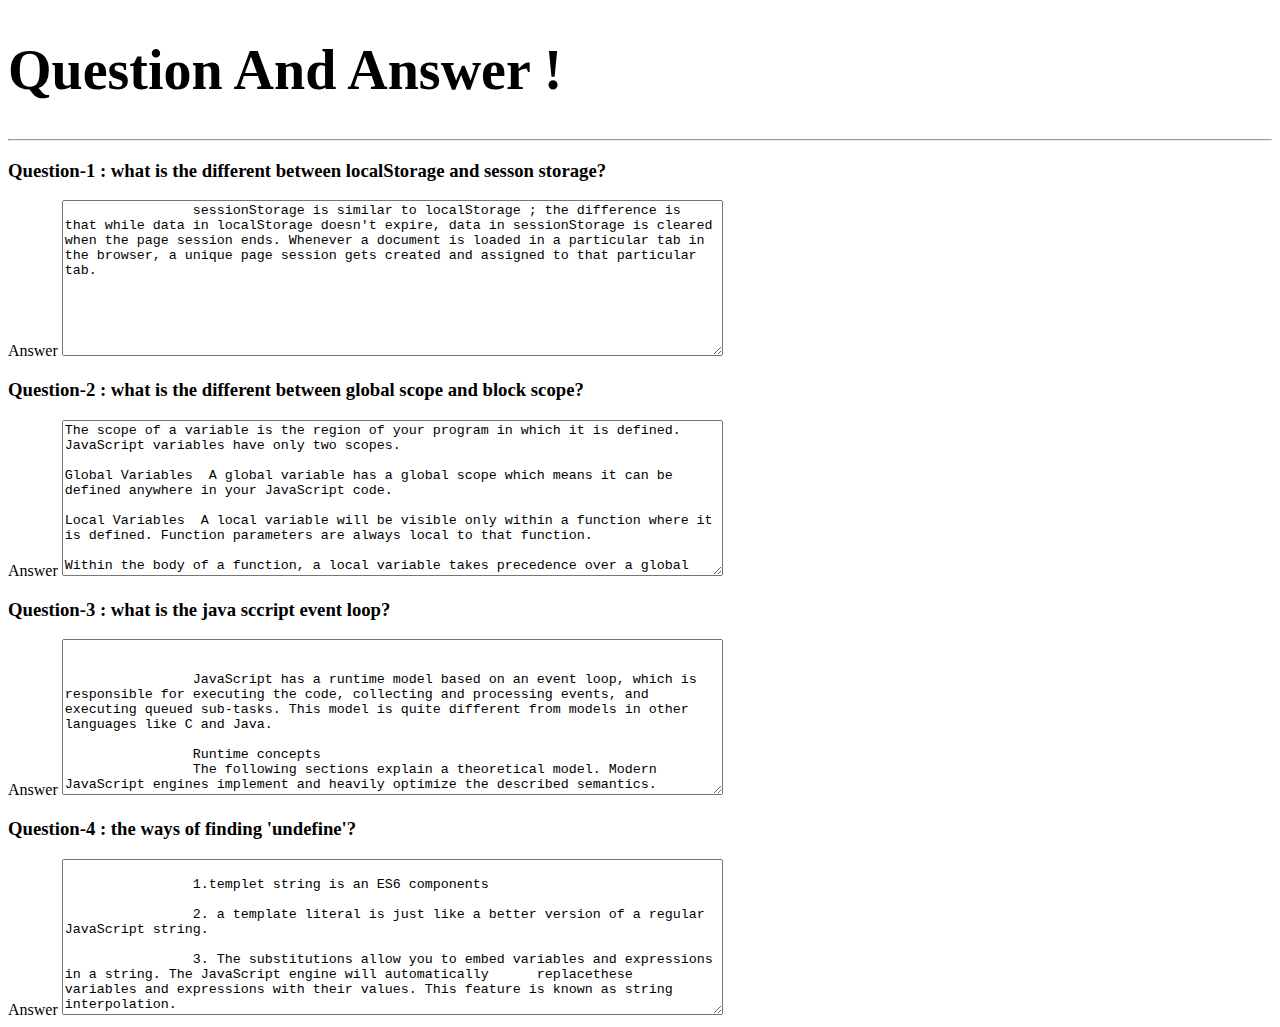
==== blog.html @ 86c16c6a "blog html added" ====
<!doctype html>
<html lang="en">

<head>
    <meta charset="utf-8">
    <meta name="viewport" content="width=device-width, initial-scale=1">
    <title>Question and Answer</title>
    <link href="https://cdn.jsdelivr.net/npm/bootstrap@5.2.0/dist/css/bootstrap.min.css" rel="stylesheet"
        integrity="sha384-gH2yIJqKdNHPEq0n4Mqa/HGKIhSkIHeL5AyhkYV8i59U5AR6csBvApHHNl/vI1Bx" crossorigin="anonymous">

    <style>
        h1 {
            font-size: 3.5rem;
            font-weight: 700;
        }
    </style>




</head>

<body>


    <header class="container">
        <section class="  mt-5 text-light bg-danger ">
            <h1 class="text-center ">Question And Answer ! </h1>
            <hr>
        </section>

    </header>
    <!-- blogs section start  -->
    <section class="container">

        <article class="mt-5 mb-5">
            <h3 class="text-bg-info w-auto fw-bolder">
                Question-1 : what is the different between localStorage and sesson storage?
            </h3>
            <span class="d-block fs-4 fw-bolder text-light w-25 text-center text-bg-secondary">Answer</span>
            <textarea class="w-100 fw-bold" name="" id="" cols="80" rows="10">
                sessionStorage is similar to localStorage ; the difference is that while data in localStorage doesn't expire, data in sessionStorage is cleared when the page session ends. Whenever a document is loaded in a particular tab in the browser, a unique page session gets created and assigned to that particular tab.
              </textarea>
        </article>


        <article class="mt-5 mb-5">
            <h3 class="text-bg-info w-auto fw-bolder">
                Question-2 : what is the different between global scope and block scope?
            </h3>
            <span class="d-block fs-4 fw-bolder text-light w-25 text-center text-bg-secondary">Answer</span>
            <textarea class="w-100 fw-bold" name="" id="" cols="80" rows="10">
The scope of a variable is the region of your program in which it is defined. JavaScript variables have only two scopes.

Global Variables  A global variable has a global scope which means it can be defined anywhere in your JavaScript code.

Local Variables  A local variable will be visible only within a function where it is defined. Function parameters are always local to that function.

Within the body of a function, a local variable takes precedence over a global variable with the same name. If you declare a local variable or function parameter with the same name as a global variable, you effectively hide the global variable.

Variables: It holds the data or information which can be changed anytime. JavaScript use reserved keyword var to declare variables. In JavaScript, there are two types of variable and also it tells you where in your program you are allowed to use the variables and functions that you’ve defined.

Local Variable:
When you use JavaScript, local variables are variables that are defined within functions. They have local scope, which means that they can only be used within the functions that define them.

Global Variable:
In contrast, global variables are variables that are defined outside of functions. These variables have global scope, so they can be used by any function without passing them to the function as parameters.
              </textarea>
        </article>


        <article class="mt-5 mb-5">
            <h3 class="text-bg-info w-auto fw-bolder">
                Question-3 : what is the java sccript event loop?
            </h3>
            <span class="d-block fs-4 fw-bolder text-light w-25 text-center text-bg-secondary">Answer</span>
            <textarea class="w-100 fw-bold" name="" id="" cols="80" rows="10">


                JavaScript has a runtime model based on an event loop, which is responsible for executing the code, collecting and processing events, and executing queued sub-tasks. This model is quite different from models in other languages like C and Java.

                Runtime concepts
                The following sections explain a theoretical model. Modern JavaScript engines implement and heavily optimize the described semantics.

                JavaScript is a single-threaded synchronous programming language. But what does it actually mean? What is this event loop in JavaScript that we all keep talking about? 

                What does it actually mean when we say JavaScript is single threaded?

               It means that the main thread where JavaScript code is run, runs in one line at a time manner and there is no possibility of running code in parallel.

              </textarea>
        </article>


        <article class="mt-5 mb-5">
            <h3 class="text-bg-info w-auto fw-bolder">
                Question-4 : the ways of finding 'undefine'?
            </h3>
            <span class="d-block fs-4 fw-bolder text-light w-25 text-center text-bg-secondary">Answer</span>
            <textarea class="w-100 fw-bold " name="" id="" cols="80" rows="10">

                1.templet string is an ES6 components  

                2. a template literal is just like a better version of a regular         JavaScript string. 
                
                3. The substitutions allow you to embed variables and expressions in a string. The JavaScript engine will automatically      replacethese     variables and expressions with their values. This feature is known as string interpolation. 
                
                4. A template tag carries the transformation on the template literal and returns the result string. 
                
                You place the tag at the beginning of the template before the backtick (`) character as follows: 
                
                5. Use the backtick to create a string literal for string interpolation. 
                
              </textarea>
        </article>







    </section>
    <!-- blogs section end  -->




















    <script src="https://cdn.jsdelivr.net/npm/bootstrap@5.2.0/dist/js/bootstrap.bundle.min.js"
        integrity="sha384-A3rJD856KowSb7dwlZdYEkO39Gagi7vIsF0jrRAoQmDKKtQBHUuLZ9AsSv4jD4Xa"
        crossorigin="anonymous"></script>
</body>

</html>
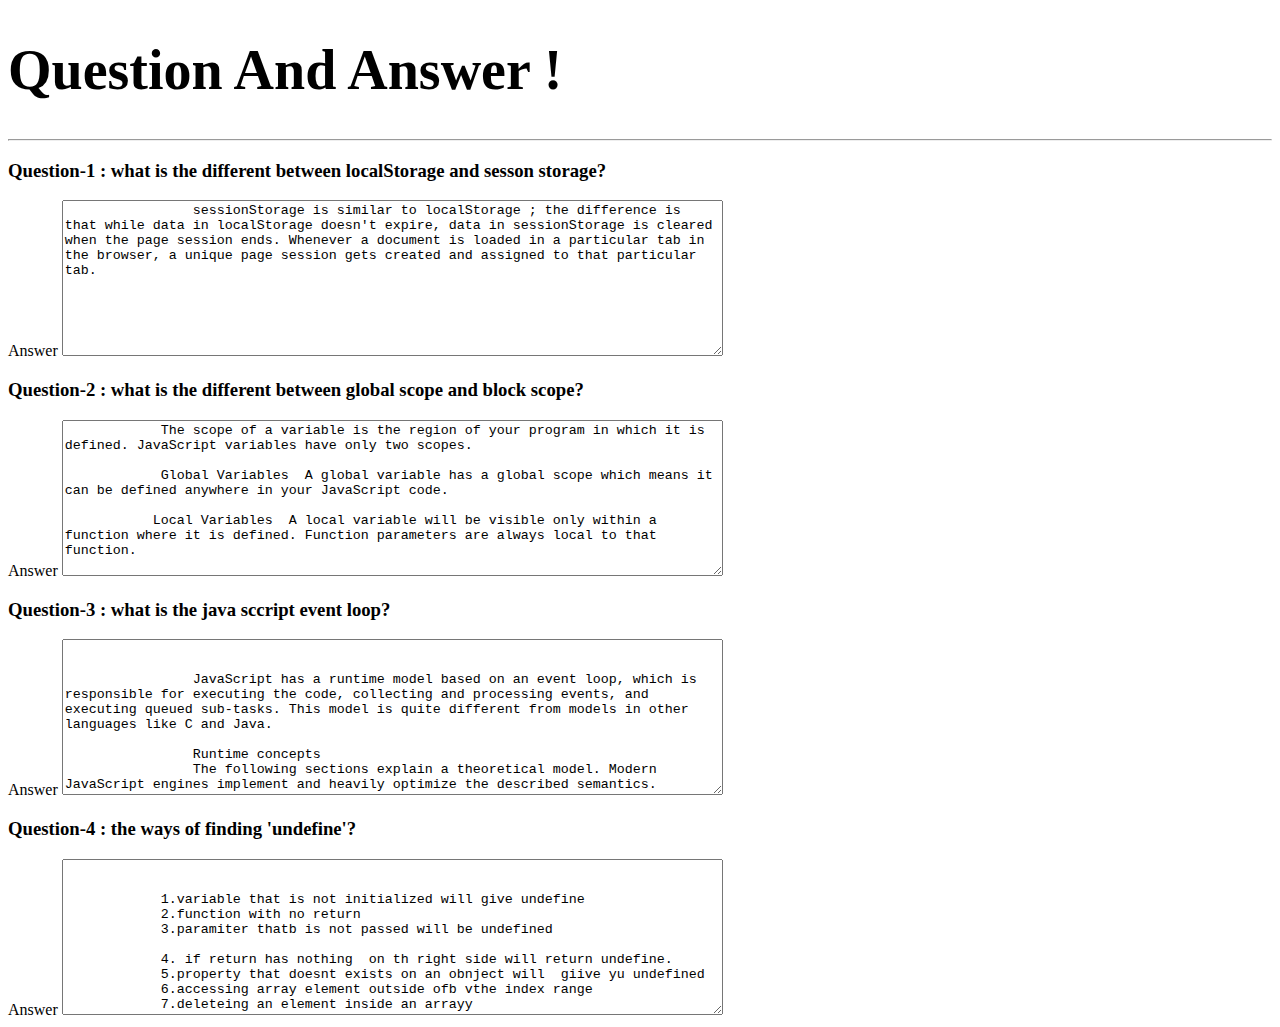
==== commit 1189e1d9: "question added" ====
--- a/blog.html
+++ b/blog.html
@@ -50,21 +50,21 @@
             </h3>
             <span class="d-block fs-4 fw-bolder text-light w-25 text-center text-bg-secondary">Answer</span>
             <textarea class="w-100 fw-bold" name="" id="" cols="80" rows="10">
-The scope of a variable is the region of your program in which it is defined. JavaScript variables have only two scopes.
+            The scope of a variable is the region of your program in which it is defined. JavaScript variables have only two scopes.
 
-Global Variables  A global variable has a global scope which means it can be defined anywhere in your JavaScript code.
+            Global Variables  A global variable has a global scope which means it can be defined anywhere in your JavaScript code.
 
-Local Variables  A local variable will be visible only within a function where it is defined. Function parameters are always local to that function.
+           Local Variables  A local variable will be visible only within a function where it is defined. Function parameters are always local to that function.
 
-Within the body of a function, a local variable takes precedence over a global variable with the same name. If you declare a local variable or function parameter with the same name as a global variable, you effectively hide the global variable.
+           Within the body of a function, a local variable takes precedence over a global variable with the same name. If you declare a local variable or function parameter with the same name as a global variable, you effectively hide the global variable.
 
-Variables: It holds the data or information which can be changed anytime. JavaScript use reserved keyword var to declare variables. In JavaScript, there are two types of variable and also it tells you where in your program you are allowed to use the variables and functions that you’ve defined.
+           Variables: It holds the data or information which can be changed anytime. JavaScript use reserved keyword var to declare variables. In JavaScript, there are two types of variable and also it tells you where in your program you are allowed to use the variables and functions that you’ve defined.
 
-Local Variable:
-When you use JavaScript, local variables are variables that are defined within functions. They have local scope, which means that they can only be used within the functions that define them.
+          Local Variable:
+          When you use JavaScript, local variables are variables that are defined within functions. They have local scope, which means that they can only be used within the functions that define them.
 
-Global Variable:
-In contrast, global variables are variables that are defined outside of functions. These variables have global scope, so they can be used by any function without passing them to the function as parameters.
+          Global Variable:
+          In contrast, global variables are variables that are defined outside of functions. These variables have global scope, so they can be used by any function without passing them to the function as parameters.
               </textarea>
         </article>
 
@@ -99,17 +99,17 @@
             <span class="d-block fs-4 fw-bolder text-light w-25 text-center text-bg-secondary">Answer</span>
             <textarea class="w-100 fw-bold " name="" id="" cols="80" rows="10">
 
-                1.templet string is an ES6 components  
 
-                2. a template literal is just like a better version of a regular         JavaScript string. 
-                
-                3. The substitutions allow you to embed variables and expressions in a string. The JavaScript engine will automatically      replacethese     variables and expressions with their values. This feature is known as string interpolation. 
-                
-                4. A template tag carries the transformation on the template literal and returns the result string. 
-                
-                You place the tag at the beginning of the template before the backtick (`) character as follows: 
-                
-                5. Use the backtick to create a string literal for string interpolation. 
+            1.variable that is not initialized will give undefine
+            2.function with no return
+            3.paramiter thatb is not passed will be undefined
+
+            4. if return has nothing  on th right side will return undefine.
+            5.property that doesnt exists on an obnject will  giive yu undefined
+            6.accessing array element outside ofb vthe index range
+            7.deleteing an element inside an arrayy
+            8.set  a value directly to undefine
+
                 
               </textarea>
         </article>
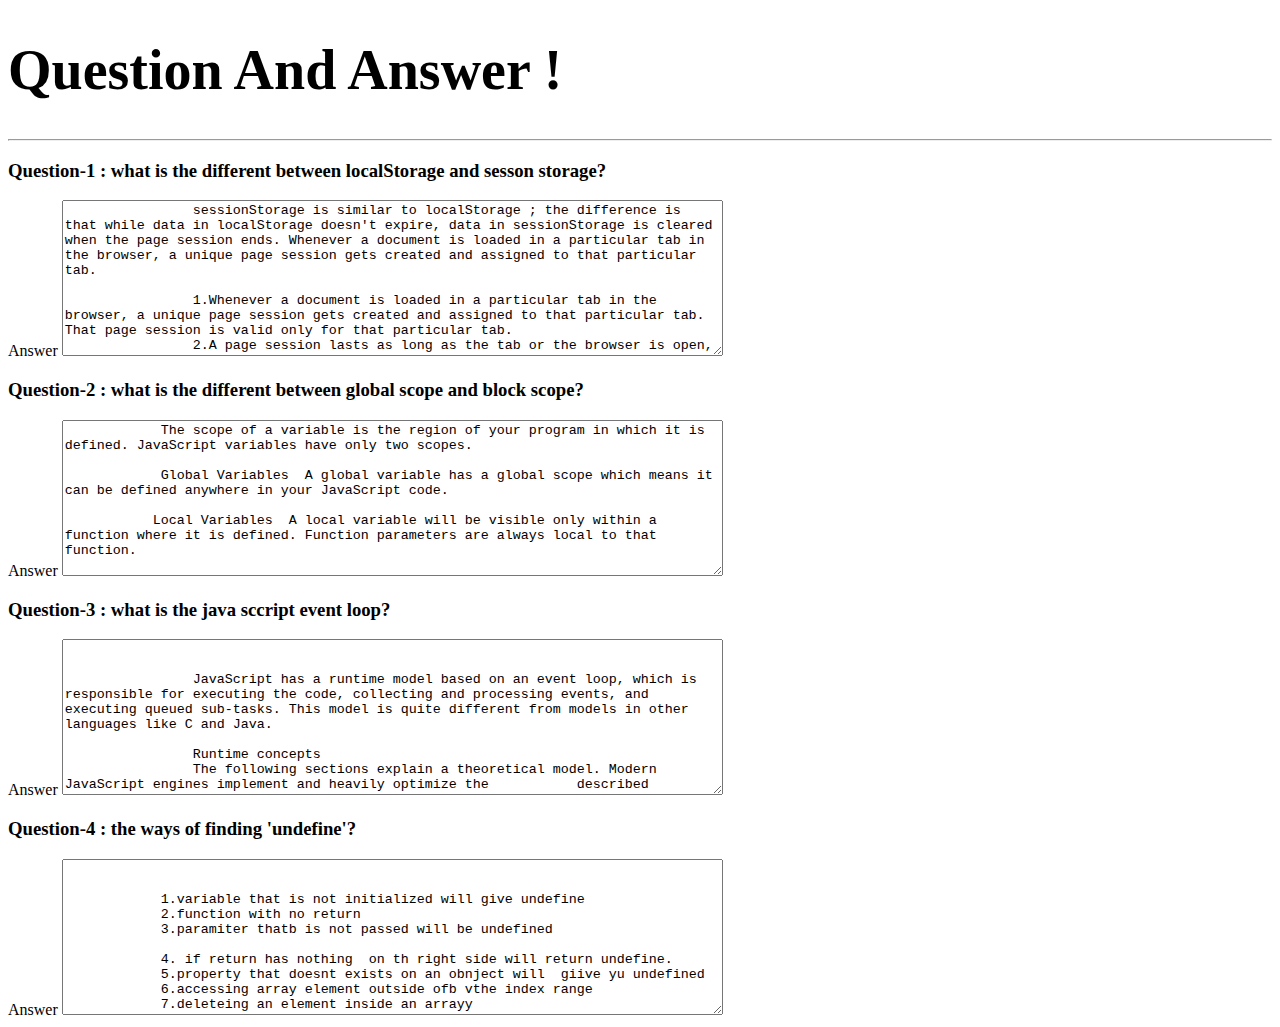
==== commit de54303b: "blog complete" ====
--- a/blog.html
+++ b/blog.html
@@ -34,12 +34,22 @@
     <section class="container">
 
         <article class="mt-5 mb-5">
-            <h3 class="text-bg-info w-auto fw-bolder">
+            <h3 class="bg-warning w-auto fw-bolder">
                 Question-1 : what is the different between localStorage and sesson storage?
             </h3>
             <span class="d-block fs-4 fw-bolder text-light w-25 text-center text-bg-secondary">Answer</span>
             <textarea class="w-100 fw-bold" name="" id="" cols="80" rows="10">
                 sessionStorage is similar to localStorage ; the difference is that while data in localStorage doesn't expire, data in sessionStorage is cleared when the page session ends. Whenever a document is loaded in a particular tab in the browser, a unique page session gets created and assigned to that particular tab.
+
+                1.Whenever a document is loaded in a particular tab in the browser, a unique page session gets created and assigned to that particular tab. That page session is valid only for that particular tab.
+                2.A page session lasts as long as the tab or the browser is open, and survives over page reloads and restores.
+                3.Opening a page in a new tab or window creates a new session with the value of the top-level browsing context, which differs from how session cookies work.
+                4. Opening multiple tabs/windows with the same URL creates sessionStorage for each tab/window.
+                5.Duplicating a tab copies the tab's sessionStorage into the new tab.
+                6.Closing a tab/window ends the session and clears objects in sessionStorage.
+
+
+
               </textarea>
         </article>
 
@@ -80,7 +90,7 @@
                 JavaScript has a runtime model based on an event loop, which is responsible for executing the code, collecting and processing events, and executing queued sub-tasks. This model is quite different from models in other languages like C and Java.
 
                 Runtime concepts
-                The following sections explain a theoretical model. Modern JavaScript engines implement and heavily optimize the described semantics.
+                The following sections explain a theoretical model. Modern JavaScript engines implement and heavily optimize the           described semantics.
 
                 JavaScript is a single-threaded synchronous programming language. But what does it actually mean? What is this event loop in JavaScript that we all keep talking about? 
 
